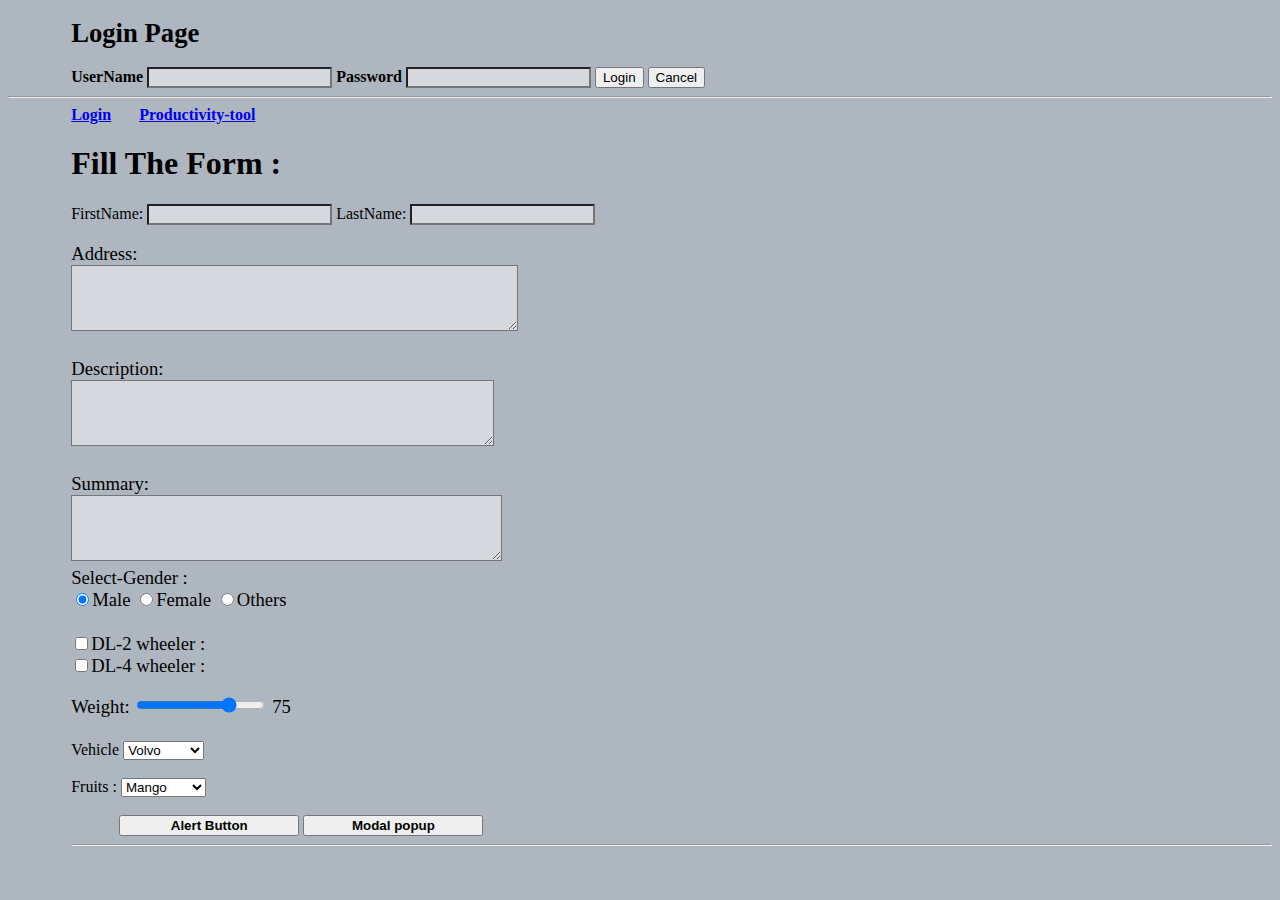
==== index.html @ 0bbaab6c "Update index.html" ====
<!DOCTYPE html>
<html lang="en">
  <head>
    <script language='javascript' async='true' type='text/javascript' src='//cdn.whatfix.com/prod/d31d6cd0-14c3-11e9-812c-04013d24cd02/embed/embed.nocache.js'></script>
    
    <meta content="text/html;charset=utf-8" http-equiv="Content-Type">
    <meta content="utf-8" http-equiv="encoding">   
    <link rel="stylesheet" href="https://use.fontawesome.com/releases/v5.0.13/css/all.css" integrity="sha384-DNOHZ68U8hZfKXOrtjWvjxusGo9WQnrNx2sqG0tfsghAvtVlRW3tvkXWZh58N9jp" crossorigin="anonymous">
    <link rel="stylesheet" type="text/css" href="app.css">
    <script src="https://ajax.googleapis.com/ajax/libs/jquery/3.3.1/jquery.min.js"></script>
    <link rel="shortcut icon" href="#" />
    <script src="https://ajax.googleapis.com/ajax/libs/jquery/3.3.1/jquery.min.js"></script>   
    <link rel="stylesheet" href="https://use.fontawesome.com/releases/v5.0.13/css/all.css" integrity="sha384-DNOHZ68U8hZfKXOrtjWvjxusGo9WQnrNx2sqG0tfsghAvtVlRW3tvkXWZh58N9jp" crossorigin="anonymous">
    <title>Login Page</title>
  </head>
  <body bgcolor=#AEB6BF> 
  <h1 style="font-family:Comic Sans Ms;text-align:left;font-size:20pt;color:block;margin-left: 5%;">Login Page</h1>
  <form name="login" style="margin-left: 5%;font-weight: bold;">
    <label for="userid"> UserName </label><input type="text" id="userid" style="background-color: #D5D8DC"/>
    <label for="Password"> Password </label><input type="password" id="Password" style="background-color: #D5D8DC" />
    <input script type="button" onclick="check(this.form)" value="Login"/>
    <input type="reset" value="Cancel"/>
    <a style="padding:1% 1% 1% 1%;margin-left:3%;" href="#" id="bell" aria-label="bell"/><i class="fa fa-bell" ></i></a>
    <a style="padding:1% 1% 1% 1%;margin-left:3%;" href="#" id="battery" aria-label="battery"/><i class="fa fa-battery-full"></i></a>
    <a style="padding:1% 1% 1% 1%;margin-left:3%;" href="#" id="gift" aria-label="gift"/><i class="fa fa-calendar"></i><br></a>
  </form>
  <script language="javascript">
  function check(form)
  {
    if(form.userid.value == "manasa" && form.pswrd.value == "whatfix@123")
    {
     window.open('2.html', '_self');
    }
    else
   {
    alert("Error Password or Username")
  }
  </script>
  <hr>
   <div style="padding-left: 2%;margin-left: 3%;font-weight: bold;">
      <ul>
        <li style="padding-right: 2%;"><a href="index.html?#bookings">Login</a></li>
        <li style="padding-right: 2%;"><a href="productivity.html" target="blank">Productivity-tool</a></li>
      </ul> 
    </div>
  <div style="margin-left: 5%;">
    <h1>Fill The Form :</h1>
    <label for="FirstName"> FirstName: </label><input type="text" id="FirstName" style="background-color: #D5D8DC">
    <label for="LastName"> LastName: </label><input type="text" id="LastName" style="background-color: #D5D8DC">
    <br><br>
    <div style="height:100px;font-size:14pt;max-width: 2%">
      <label for="address" style="margin-right: 3%;"> Address: </label><textarea rows="4" id="address" cols="53" style="background-color: #D5D8DC"></textarea>
      <br><br>
      <label for="description" style="margin-right: 1%"> Description:</label> <textarea rows="4" id="description" cols="50" style="background-color: #D5D8DC"></textarea>  
      <br><br>
      <label style="margin-right: 2%" for="summary"> Summary: </label><textarea id="summary" rows="4" cols="51" style="background-color: #D5D8DC"></textarea>
      <br><br>
    </div>
    <div style="height:200px;font-size:14pt;margin-top: 15%">
      <br><br>
      <label for="gender"> Select-Gender :</label><br>
      <form>
            <form id="radio_btn_select">
                <input type = "radio"name = "radSize"id = "sizeSmall"value = "small"checked = "checked" /><label for = "sizeSmall">Male</label>
                <input type = "radio" name = "radSize"id = "sizeMed" value = "medium" /><label for = "sizeMed">Female</label>
                <input type = "radio" name = "radSize" id = "sizeLarge" value = "large" /><label for = "sizeLarge">Others</label>
            </form>
        <br>
        <input type="checkbox" id="DrivingLicence" value="2"><label for="DrivingLicence">DL-2 wheeler :</label><br>
        <input type="checkbox" id="DL" value="3"><label for="DL">DL-4 wheeler :</label>
        <p><label for="Weight_Range">Weight: </label> <input type="range" id="Weight_Range"  class="slider" min="0" max="100" value="75">
        <span  class="slider_label"></span></p>
      </form>
    </div> 

    <script type="text/javascript">
    $(function()
    {
      $('.slider').on('input change', function(){
        $(this).next($('.slider_label')).html(this.value);
      });
      $('.slider_label').each(function(){
        var value = $(this).prev().attr('value');
        $(this).html(value);
      });
    })
  </script>
    <br>
    <label for="heavy-Vehicle">Vehicle</label>
    <select id="heavy-Vehicle">
      <option value="volvo">Volvo</option>
      <option value="saab">suzuki</option>
      <option value="mercedes">Mercedes</option>
      <option value="audi">Audi</option>
    </select>
    <br><br>
    <label for="fruits"> Fruits : </label>
    <select id="fruits">
      <option value="Mango">Mango</option>
      <option value="Apple">Apple</option>
      <option value="banana">banana</option>
      <option value="strawberry">strawberry</option>
    </select> 

    <br><br>
    <button style="margin-left:4%; min-width: 15%;font-weight: bold;" onclick="myFunction()">Alert Button</button>
    <button  style="min-width:15%;font-weight: bold;" id="myBtn">Modal popup</button>
    <div id="myModal" class="modal">
      <div class="modal-content">
        <span style="color: black;font-weight: bold;" class="close">&times;</span>
        <body>
          <h1 style="font-family:Comic Sans Ms;text-align:left;font-size:20pt;color:block";>Signup Here..</h1>
          <form name="login">
            <label for="Email"> UserName </label><input type="text" id="Email" />
            <label for="secretcode"> OTP </label><input type="password" id="secretcode" /><br><br>
            <input style="min-width: 16%;margin-left:7%;font-weight: bold; alignment-baseline: central;" script type="button" onclick="check(this.form)" value="Login"/>
            <input style="min-width: 16%;font-weight: bold;" type="reset" value="Cancel"/>
          </form>
        </body>
      </div>
    </div>    
    <hr>
  </div>
<script>
  window._wfx_settings={"locale" : "hi"};
  var num1 = 25;
  var num2 = 100;
  var oneYear = 3.154e+10;
  var user_id = 354534;
  // string dates
  var d1 = "09/26/2018"; // sep 26th
  var d2 = "10/15/2018"; // oct 15th
  var d3 = new Date(); // current date and time
  var d4 = new Date(1538632506000); // Thursday, October 4, 2018 5:55:06 AM
  var d5 = new Date("October 10, 2018 11:13:00"); // string
  var d6 = new Date(2018, 9, 2); //(year, month, day) oct 2nd 2018
  var d7 = new Date(2018, 9, 2, 13, 13, 13, 13); //(year, month, day, hours, minutes, seconds, milliseconds)
  var number1 = 5;

  function myFunction() {
    alert("I am an alert box!");
  }
  var modal = document.getElementById('myModal');
  var btn = document.getElementById("myBtn");
  var span = document.getElementsByClassName("close")[0];
  btn.onclick = function() {
    modal.style.display = "block";
  }
  span.onclick = function() {
    modal.style.display = "none";
  }
  window.onclick = function(event) {
    if (event.target == modal) {
      modal.style.display = "none";
    }
 function mypopup () {
 	popup("this is a pop up");
 }
  }
</script>

<script type="text/javascript">
  $(function() {
    $("#navigation").load("navigation.html");
  });
  $(function() {
    $('#blood-donor').change(function(){
      if($('#blood-donor').val() == 'yes') {
        $('#dynadiv').show();
      } else {
        $('#dynadiv').hide();
      }
    });
  });
</script>
<script type="text/javascript">
  window.addEventListener("message", function(event){console.log(event);} );
  setTimeout(function(){   window.postMessage(message); }, 2000);
</script>
</body>
</html>




<!-- _wfx_settings.debug_mode = true; -->
<!-- _wfx_refresh(); -->
<!-- sid=4tp0ont7xgvr0utf;path=/;uid=45a232b0-b846-11e9-888a-9600002bf2b8;path=/;  -->
<!-- var s = document.createElement( 'script' );
s.setAttribute( 'src', "//uat.whatfix.com/35de8db0-b846-11e9-888a-9600002bf2b8/embed/embed.nocache.js" );
document.body.appendChild( s );-->
<!-- Sysadmin@Quicko@1 -->
---- app.css ----
.label{
  float:left;
  margin:5px 0px;
}
.label.input {
    float: right;
    margin: 5px 0px;
    width: 200px;
}

.modal {
  display: none;
  position: fixed;
  z-index: 1;
  left: 0;
  top: 0;
  width: 100%;
  height: 100%;
  overflow: auto;
  background-color: rgb(0,0,0);
  background-color: rgba(0,0,0,0.4);
}
.modal-content {
  background-color: #fefefe;
  margin: 15% auto;
  padding: 20px;
  border: 1px solid #888;
  width: 80%;
}
.close {
  color: #aaa;
  float: right;
  font-size: 28px;
  font-weight: bold;
}
.close:hover,
.close:focus {
  color: black;
  text-decoration: none;
  cursor: pointer;
}
ul {
  list-style-type: none;
  margin: 0;
  padding: 0;
}
li {
  display: inline;
}
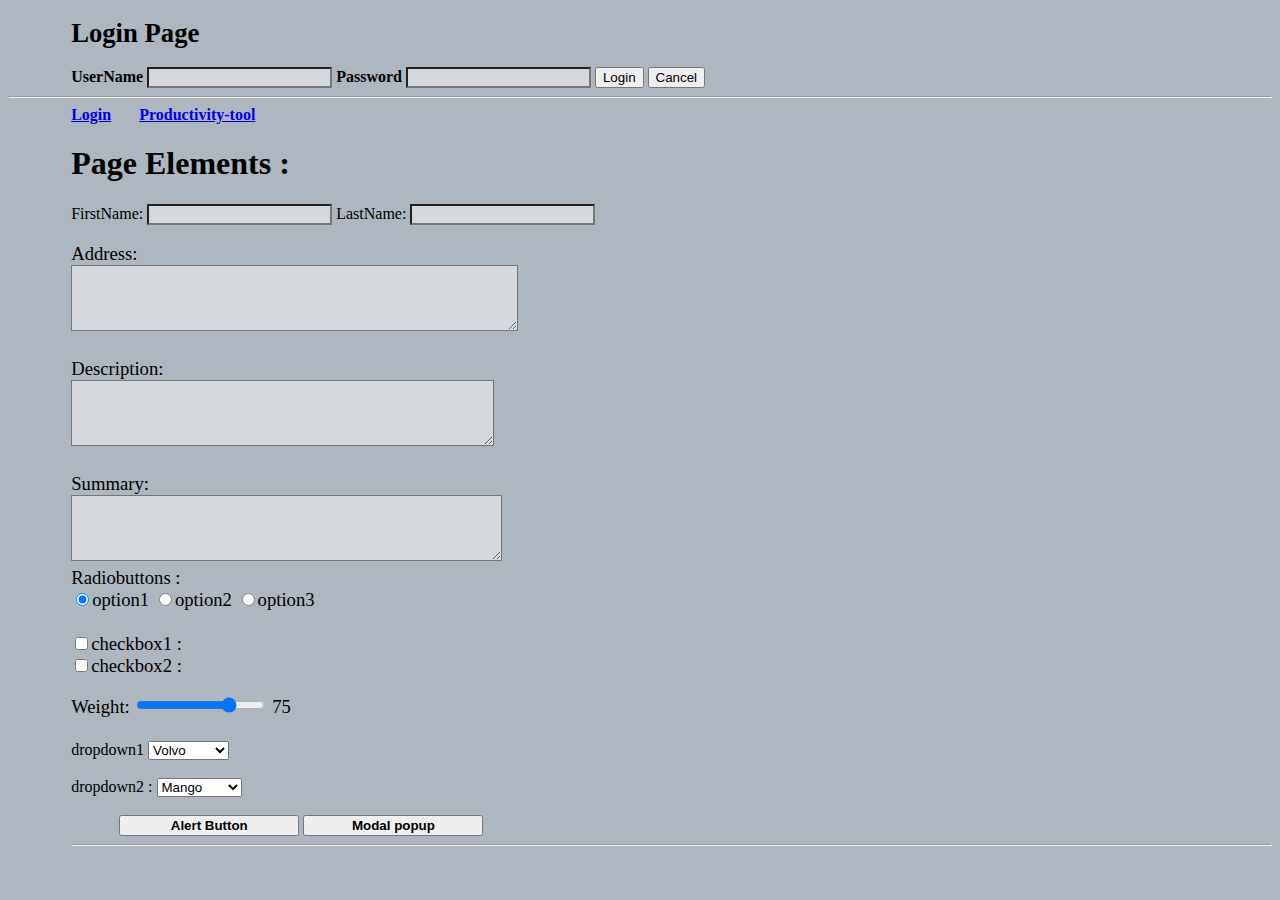
==== commit 3cb0e32c: "updated index.html" ====
--- a/index.html
+++ b/index.html
@@ -44,7 +44,7 @@
       </ul> 
     </div>
   <div style="margin-left: 5%;">
-    <h1>Fill The Form :</h1>
+    <h1>Page Elements :</h1>
     <label for="FirstName"> FirstName: </label><input type="text" id="FirstName" style="background-color: #D5D8DC">
     <label for="LastName"> LastName: </label><input type="text" id="LastName" style="background-color: #D5D8DC">
     <br><br>
@@ -58,16 +58,16 @@
     </div>
     <div style="height:200px;font-size:14pt;margin-top: 15%">
       <br><br>
-      <label for="gender"> Select-Gender :</label><br>
+      <label for="gender"> Radiobuttons :</label><br>
       <form>
             <form id="radio_btn_select">
-                <input type = "radio"name = "radSize"id = "sizeSmall"value = "small"checked = "checked" /><label for = "sizeSmall">Male</label>
-                <input type = "radio" name = "radSize"id = "sizeMed" value = "medium" /><label for = "sizeMed">Female</label>
-                <input type = "radio" name = "radSize" id = "sizeLarge" value = "large" /><label for = "sizeLarge">Others</label>
+                <input type = "radio"name = "radSize"id = "sizeSmall"value = "small"checked = "checked" /><label for = "sizeSmall">option1</label>
+                <input type = "radio" name = "radSize"id = "sizeMed" value = "medium" /><label for = "sizeMed">option2</label>
+                <input type = "radio" name = "radSize" id = "sizeLarge" value = "large" /><label for = "sizeLarge">option3</label>
             </form>
         <br>
-        <input type="checkbox" id="DrivingLicence" value="2"><label for="DrivingLicence">DL-2 wheeler :</label><br>
-        <input type="checkbox" id="DL" value="3"><label for="DL">DL-4 wheeler :</label>
+        <input type="checkbox" id="DrivingLicence" value="2"><label for="DrivingLicence">checkbox1 :</label><br>
+        <input type="checkbox" id="DL" value="3"><label for="DL">checkbox2 :</label>
         <p><label for="Weight_Range">Weight: </label> <input type="range" id="Weight_Range"  class="slider" min="0" max="100" value="75">
         <span  class="slider_label"></span></p>
       </form>
@@ -86,7 +86,7 @@
     })
   </script>
     <br>
-    <label for="heavy-Vehicle">Vehicle</label>
+    <label for="heavy-Vehicle">dropdown1</label>
     <select id="heavy-Vehicle">
       <option value="volvo">Volvo</option>
       <option value="saab">suzuki</option>
@@ -94,7 +94,7 @@
       <option value="audi">Audi</option>
     </select>
     <br><br>
-    <label for="fruits"> Fruits : </label>
+    <label for="fruits"> dropdown2 : </label>
     <select id="fruits">
       <option value="Mango">Mango</option>
       <option value="Apple">Apple</option>
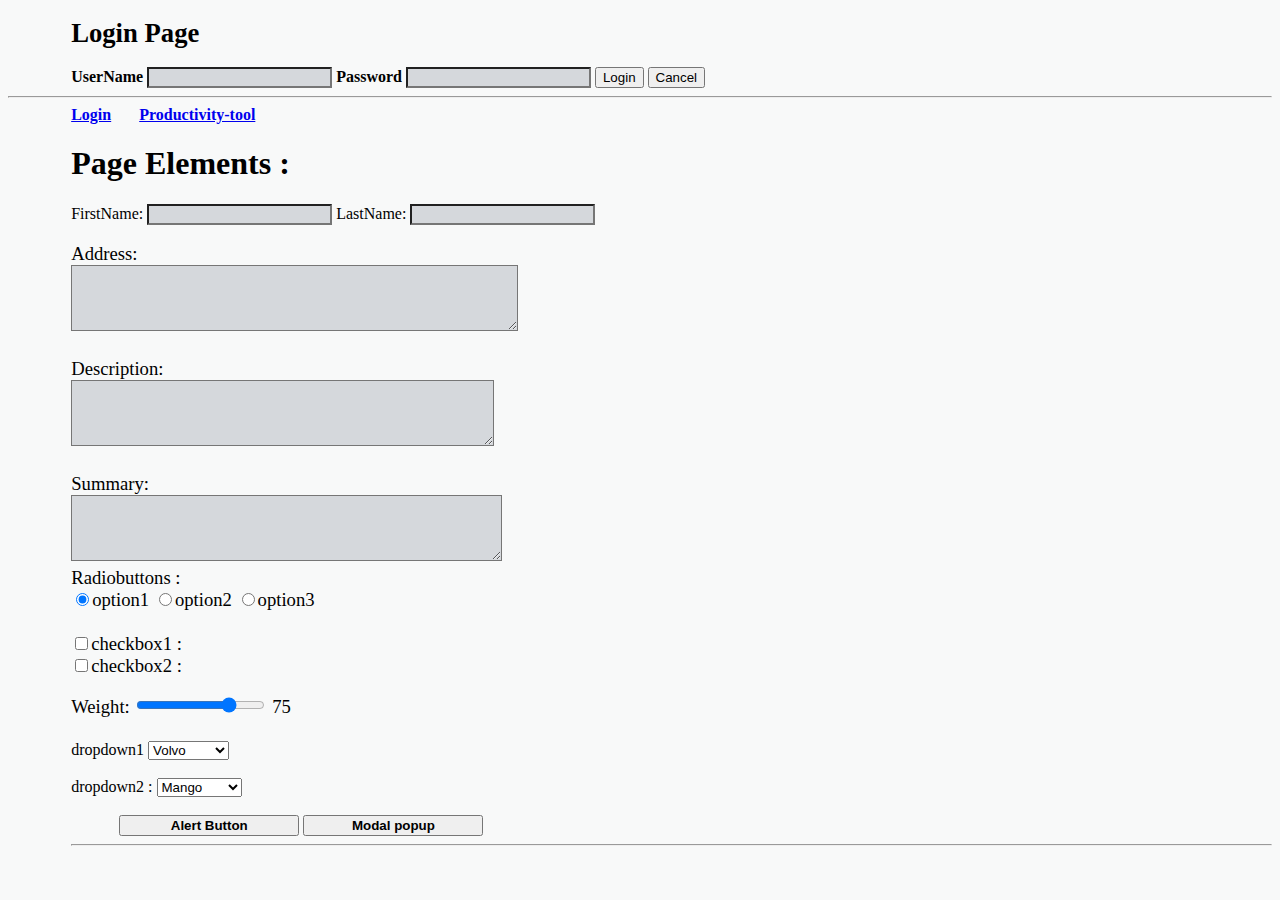
==== commit 78327726: "index.html page background changed" ====
--- a/index.html
+++ b/index.html
@@ -1,9 +1,7 @@
 <!DOCTYPE html>
 <html lang="en">
   <head>
-    <script language='javascript' async='true' type='text/javascript' src='//cdn.whatfix.com/prod/d31d6cd0-14c3-11e9-812c-04013d24cd02/embed/embed.nocache.js'></script>
-    
-    <meta content="text/html;charset=utf-8" http-equiv="Content-Type">
+  <script language='javascript' async='true' type='text/javascript' src='//cdn.whatfix.com/prod/d31d6cd0-14c3-11e9-812c-04013d24cd02/embed/embed.nocache.js'></script>    <meta content="text/html;charset=utf-8" http-equiv="Content-Type">
     <meta content="utf-8" http-equiv="encoding">   
     <link rel="stylesheet" href="https://use.fontawesome.com/releases/v5.0.13/css/all.css" integrity="sha384-DNOHZ68U8hZfKXOrtjWvjxusGo9WQnrNx2sqG0tfsghAvtVlRW3tvkXWZh58N9jp" crossorigin="anonymous">
     <link rel="stylesheet" type="text/css" href="app.css">
@@ -13,7 +11,7 @@
     <link rel="stylesheet" href="https://use.fontawesome.com/releases/v5.0.13/css/all.css" integrity="sha384-DNOHZ68U8hZfKXOrtjWvjxusGo9WQnrNx2sqG0tfsghAvtVlRW3tvkXWZh58N9jp" crossorigin="anonymous">
     <title>Login Page</title>
   </head>
-  <body bgcolor=#AEB6BF> 
+  <body bgcolor=#F8F9F9> 
   <h1 style="font-family:Comic Sans Ms;text-align:left;font-size:20pt;color:block;margin-left: 5%;">Login Page</h1>
   <form name="login" style="margin-left: 5%;font-weight: bold;">
     <label for="userid"> UserName </label><input type="text" id="userid" style="background-color: #D5D8DC"/>
@@ -107,7 +105,7 @@
     <button  style="min-width:15%;font-weight: bold;" id="myBtn">Modal popup</button>
     <div id="myModal" class="modal">
       <div class="modal-content">
-        <span style="color: black;font-weight: bold;" class="close">&times;</span>
+        <button style="color: black;font-weight: bold;" class="close">&times;</button>
         <body>
           <h1 style="font-family:Comic Sans Ms;text-align:left;font-size:20pt;color:block";>Signup Here..</h1>
           <form name="login">
